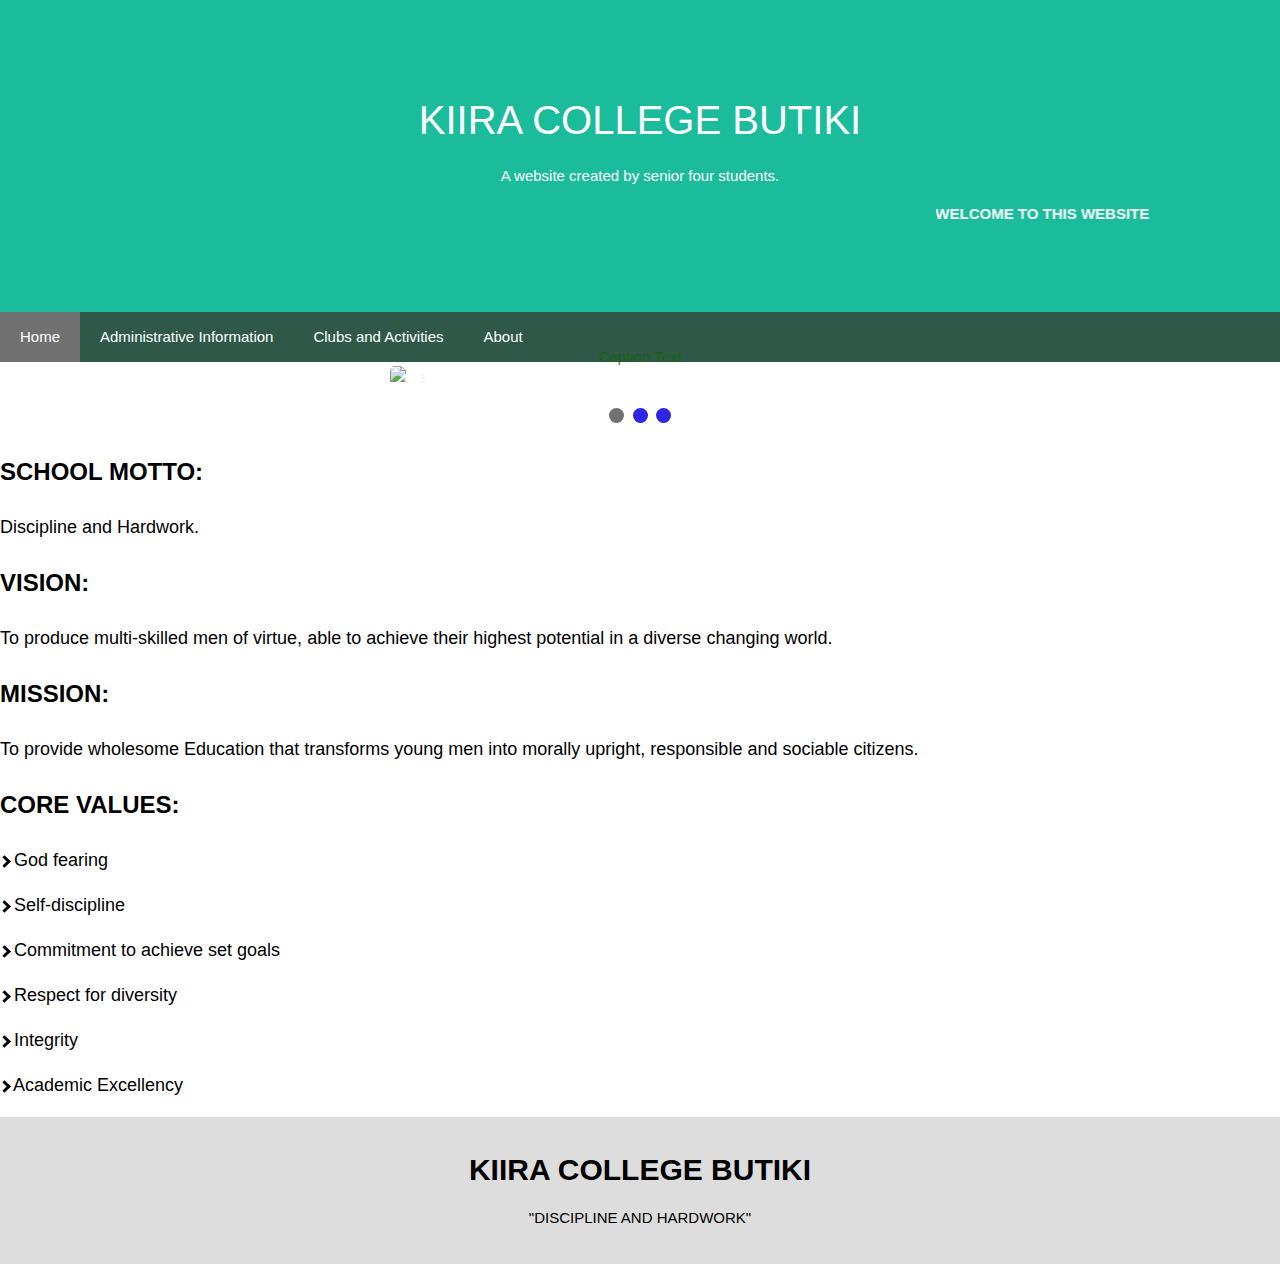
==== index.html @ 294e02ae "Changed to index.html" ====
<!DOCTYPE html>
<html>
<head>
<link rel="stylesheet" href="project.css">

<link rel="stylesheet" href="https://www.w3schools.com/w3css/4/w3.css">
<title> Butiki </title>

</head>
<body>
  <style>
    body {
      background-image: url('images/three.gif');
      background-repeat: no-repeat;
      background-attachment: fixed;
      background-size: cover;
    }
  </style>
<style>
  body {
    background-image: url('images/three.gif');
    background-repeat: no-repeat;
    background-attachment: fixed;
    background-size: cover;
  }
</style>

  
<div class="header" style="background-image: image-set('images/three.gif' );">
  
  <h1> KIIRA COLLEGE BUTIKI </h1>
  <p>A website created by senior four students.</p>


  <marquee behavior="alternate"> <b> WELCOME TO THIS WEBSITE </b> </marquee>  </div>

<div class="navbar"> 
<ul>
  <li><a class="active" href="#home">Home</a></li>
  <li><a href="admin.html"> Administrative Information </a></li>
  <li><a href="clubs.html">Clubs and Activities </a></li>
  <li><a href="about.html">About</a></li>
</ul> 
</div>



<div class="slideshow-container">

  <div class="mySlides fade">
    <div class="numbertext">1 / 3</div>
    <img src="IMAGES/1715959616944.jpg" style="width:1000"  height="1000">
    <div class="text">Caption Text</div>
  </div>
  
  <div class="mySlides fade">
    <div class="numbertext">2 / 3</div>
    <img src="IMAGES/download (1).jpg" style="width:1000"  style="height:"500">
    <div class="text">Caption Two</div>
  </div>
  
  <div class="mySlides fade">
    <div class="numbertext">3 / 3</div>
    <img src="IMAGES/download.jpg" style="width:1000"  height="1000">
    <div class="text">Caption Three</div>
  </div>
  
  <a class="prev" onclick="plusSlides(-1)">❮</a>
  <a class="next" onclick="plusSlides(1)">❯</a>
  
  </div>
  <br>
  
  <div style="text-align:center">
    <span class="dot" onclick="currentSlide(1)"></span> 
    <span class="dot" onclick="currentSlide(2)"></span> 
    <span class="dot" onclick="currentSlide(3)"></span> 
  </div>

  




<div>
 

  <p  style="font-size: x-large;"> <B> SCHOOL MOTTO: </B> </p> <p  style="font-size: large;">Discipline and Hardwork.</p>
 

<p  style="font-size: x-large;" > <b> VISION: </b> </p> <p style="font-size: large;" > To produce multi-skilled men of virtue, able to achieve their highest potential in a diverse changing world.</p>

<p style="font-size: x-large;" > <b> MISSION: </b> </p> <p style="font-size: large;" > To provide wholesome Education that transforms young men into morally upright, responsible and sociable citizens.</b> </p>
<p style="font-size: x-large;"> <b> CORE VALUES: </b> </p>
  
  <div> 
  <p style="font-size: large;" >  <i class="arrow right"> </i> God fearing </p></b></p>
  <p style="font-size: large;" >  <i class="arrow right"> </i> Self-discipline </p>
  <p style="font-size: large;">  <i class="arrow right"> </i> Commitment to achieve set goals </p>
  <p style="font-size: large;" >  <i class="arrow right"> </i> Respect for diversity</p>
  <p style="font-size: large;" >  <i class="arrow right"> </i> Integrity</p>
  <p style="font-size: large;" >  <i class="arrow right"> </i> Academic Excellency </p>
</div>
  
<script>
let slideIndex = 1;
showSlides(slideIndex);

function plusSlides(n) {
  showSlides(slideIndex += n);
}

function currentSlide(n) {
  showSlides(slideIndex = n);
}

function showSlides(n) {
  let i;
  let slides = document.getElementsByClassName("mySlides");
  let dots = document.getElementsByClassName("dot");
  if (n > slides.length) {slideIndex = 1}    
  if (n < 1) {slideIndex = slides.length}
  for (i = 0; i < slides.length; i++) {
    slides[i].style.display = "none";  
  }
  for (i = 0; i < dots.length; i++) {
    dots[i].className = dots[i].className.replace(" active", "");
  }
  slides[slideIndex-1].style.display = "block";  
  dots[slideIndex-1].className += " active";
}
</script>
</div>



<div class="footer">
  <h2> <b> KIIRA COLLEGE BUTIKI</b></h2>
  <P> "DISCIPLINE AND HARDWORK"</P>
</div>


</body>
</html>
---- project.css ----
body {margin:0;}

ul {
  list-style-type: none;
  margin: 0;
  padding: 0;
  overflow: hidden;
  background-color: #26b77f48;

  top: 0;
  width: 100%;
}

li {
  float: left;
}

li a {
  display: block;
  color: white;
  text-align: center;
  padding: 14px 16px;
  text-decoration: none;
}

li a:hover:not(.active) {
  background-color: #111;
}




li::marker {
  color: rgba(2, 117, 71, 0.705);
}

.active {
  background-color: #04AA6D;
}



.arrow {
  border: solid black;
  border-width: 0 3px 3px 0;
  display: inline-block;
  padding: 3px;
}

.right {
  transform: rotate(-45deg);
  -webkit-transform: rotate(-45deg);
}

.left {
  transform: rotate(135deg);
  -webkit-transform: rotate(135deg);
}

.up {
  transform: rotate(-135deg);
  -webkit-transform: rotate(-135deg);
}

.down {
  transform: rotate(45deg);
  -webkit-transform: rotate(45deg);
}


.IMAGES-butiki 
{ width: 400px;
height: 700px;}



div.gallery {
  border: 1px solid #0ebf4f;
}

div.gallery:hover {
  border: 1px solid #c50c12;
  width: 500px;
  height: 700px;
  background-color: #0ebf4f;
}

div.gallery img {
  width: 100%;
  height: auto;
}

div.desc {
  padding: 15px;
  text-align: center;
}

* {
  box-sizing: border-box;
}

.responsive {
  padding: 0 6px;
  float: left;
  width: 24.99999%;
}

@media only screen and (max-width: 700px) {
  .responsive {
    width: 49.99999%;
    margin: 6px 0;
  }
}

@media only screen and (max-width: 500px) {
  .responsive {
    width: 100%;
  }
}

.clearfix:after {
  content: "";
  display: table;
  clear: both;
}


body {font-family: "Lato", sans-serif;}

.tablink {
  background-color: #555;
  color: whitesmoke;
  float: left;
  border: none;
  outline: none;
  cursor: pointer;
  padding: 14px 16px;
  font-size: 17px;
  width: 25%;
}

.tablink:hover {
  background-color: #777;
}

/* Style the tab content */
.tabcontent {
  color: white;
  display: none;
  padding: 50px;
  text-align: center;
  border: 3cap;
}

#Nile {background-color:red;}
#Aggrey {background-color:green;}
#Cohen{background-color:blue;}
#Mulondo {background-color:maroon;}
#Kyabazinga {background-color:yellow;}
#HM{background-color:rgba(117, 113, 113, 0.792);}
#Nadiope {background-color:purple;}


.button {
  background-color: #04AA6D; /* Green */
  border: 2px;
  color: white;
  padding: 15px 32px;
  text-align: center;
  text-decoration: none;
  display: inline-block;
  font-size: 16px;
  margin: 4px 2px;
  cursor: pointer;
}


.w3-btn {width:150px;}

* {box-sizing: border-box}
body {font-family: Verdana, sans-serif; margin:0}
.mySlides {display: none}
img {vertical-align: middle;}

/* Slideshow container */
.slideshow-container {
  max-width: 500px;
  position: relative;
  margin: auto;
}

/* Next & previous buttons */
.prev, .next {
  cursor: pointer;
  position: absolute;
  top: 50%;
  width: auto;
  padding: 16px;
  margin-top: -22px;
  color: white;
  font-weight: bold;
  font-size: 18px;
  transition: 0.6s ease;
  border-radius: 0 3px 3px 0;
  user-select: none;
}

/* Position the "next button" to the right */
.next {
  right: 0;
  border-radius: 3px 0 0 3px;
}

/* On hover, add a black background color with a little bit see-through */
.prev:hover, .next:hover {
  background-color: rgba(0,0,0,0.8);
}

/* Caption text */
.text {
  color: #15650ccf;
  font-size: 15px;
  padding: 8px 12px;
  position: absolute;
  bottom: 8px;
  width: 100%;
  text-align: center;
}

/* Number text (1/3 etc) */
.numbertext {
  color: #f2f2f2;
  font-size: 12px;
  padding: 8px 12px;
  position: absolute;
  top: 0;
}

/* The dots/bullets/indicators */
.dot {
  cursor: pointer;
  height: 15px;
  width: 15px;
  margin: 0 2px;
  background-color: #190ee1e7;
  border-radius: 50%;
  display: inline-block;
  transition: background-color 0.6s ease;
}

.active, .dot:hover {
  background-color: #717171;
}

/* Fading animation */
.fade {
  animation-name: fade;
  animation-duration: 2s;
}

@keyframes fade {
  from {opacity: .4} 
  to {opacity: 1}
}

/* On smaller screens, decrease text size */
@media only screen and (max-width: 300px) {
  .prev, .next,.text {font-size: 11px}
}


.card {
  box-shadow: 0 4px 8px 0 rgba(0,0,0,0.2);
  transition: 0.3s;
  width: 40%;
  border-radius: 5px;
}

.card:hover {
  box-shadow: 0 8px 16px 0 rgba(0,0,0,0.2);
}

img {
  border-radius: 5px 5px 0 0;
}

.container {
  padding: 2px 16px;
}



* {
  box-sizing: border-box;
}

body {
  font-family: Arial, Helvetica, sans-serif;
  margin: 0;
}

/* Style the header */
.header {
  padding: 80px;
  text-align: center;
  background: #1abc9c;
  color: white;
}

/* Increase the font size of the h1 element */
.header h1 {
  font-size: 40px;
}

/* Style the top navigation bar */
.navbar {
  overflow: hidden;
  background-color: #333;
}

/* Style the navigation bar links */
.navbar a {
  float: left;
  display: block;
  color: white;
  text-align: center;
  padding: 14px 20px;
  text-decoration: none;
}

/* Right-aligned link */
.navbar a.right {
  float: right;
}

/* Change color on hover */
.navbar a:hover {
  background-color: #ddd;
  color: black;
}

/* Column container */
.row {  
  display: flex;
  flex-wrap: wrap;
}

/* Create two unequal columns that sits next to each other */
/* Sidebar/left column */
.side {
  flex: 30%;
  background-color: #f1f1f1;
  padding: 20px;
}

/* Main column */
.main {   
  flex: 70%;
  background-color: white;
  padding: 20px;
}

/* Fake image, just for this example */
.fakeimg {
  background-color: #aaa;
  width: 100%;
  padding: 20px;
}

/* Footer */
.footer {
  padding: 20px;
  text-align: center;
  background: #ddd;
}

/* Responsive layout - when the screen is less than 700px wide, make the two columns stack on top of each other instead of next to each other */
@media screen and (max-width: 700px) {
  .row {   
    flex-direction: column;
  }
}

/* Responsive layout - when the screen is less than 400px wide, make the navigation links stack on top of each other instead of next to each other */
@media screen and (max-width: 400px) {
  .navbar a {
    float: none;
    width:100%;
  }
}


.button {
  position: relative;
  background-color: #04AA6D;
  border: none;
  font-size: 28px;
  color: #FFFFFF;
  padding: 20px;
  width: 200px;
  text-align: center;
  transition-duration: 0.4s;
  text-decoration: none;
  overflow: hidden;
  cursor: pointer;
}

.button:after {
  content: "";
  background: #f1f1f1;
  display: block;
  position: absolute;
  padding-top: 300%;
  padding-left: 350%;
  margin-left: -20px !important;
  margin-top: -120%;
  opacity: 0;
  transition: all 0.8s
}

.button:active:after {
  padding: 0;
  margin: 0;
  opacity: 1;
  transition: 0s
}


body {
  font-family: Arial, Helvetica, sans-serif;
}

/* Dashed border */
hr.dashed {
  border-top: 3px dashed #bbb;
}

/* Dotted border */
hr.dotted {
  border-top: 3px dotted #bbb;
}

/* Solid border */
hr.solid {
  border-top: 3px solid #bbb;
}

/* Rounded border */
hr.rounded {
  border-top: 3px solid #bbb;
  border-radius: 2px;
}

.button1 {
  position: relative;
  background-color: #c4e00cd7;
  border: none;
  font-size: 28px;
  color: #FFFFFF;
  padding: 20px;
  width: 200px;
  text-align: center;
  transition-duration: 0.4s;
  text-decoration: none;
  overflow: hidden;
  cursor: pointer;
}

.button:after {
  content: "";
  background: #f1f1f1;
  display: block;
  position: absolute;
  padding-top: 300%;
  padding-left: 350%;
  margin-left: -20px !important;
  margin-top: -120%;
  opacity: 0;
  transition: all 0.8s
}

.button:active:after {
  padding: 0;
  margin: 0;
  opacity: 1;
  transition: 0s
}



.button2 {
  position: relative;
  background-color: #070707;
  border: none;
  font-size: 28px;
  color: #FFFFFF;
  padding: 20px;
  width: 200px;
  text-align: center;
  transition-duration: 0.4s;
  text-decoration: none;
  overflow: hidden;
  cursor: pointer;
}

.button:after {
  content: "";
  background: #f1f1f1;
  display: block;
  position: absolute;
  padding-top: 300%;
  padding-left: 350%;
  margin-left: -20px !important;
  margin-top: -120%;
  opacity: 0;
  transition: all 0.8s
}

.button:active:after {
  padding: 0;
  margin: 0;
  opacity: 1;
  transition: 0s
}
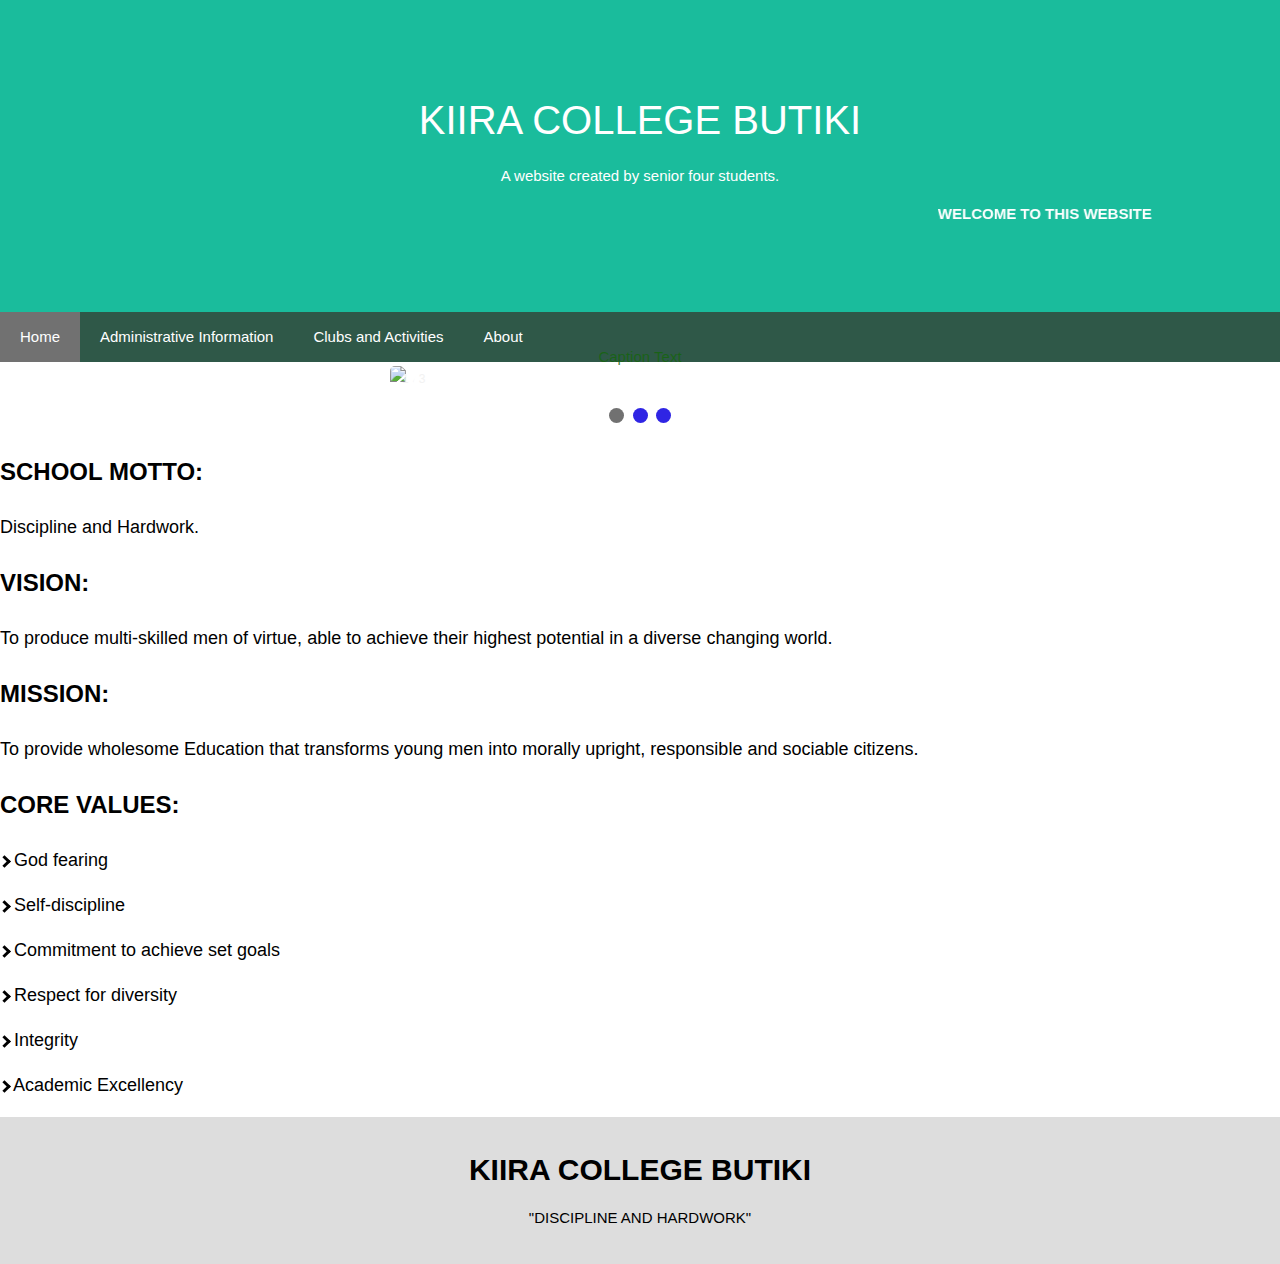
==== commit 4808d8ee: "Update index.html" ====
--- a/index.html
+++ b/index.html
@@ -7,25 +7,8 @@
 <title> Butiki </title>
 
 </head>
-<body>
-  <style>
-    body {
-      background-image: url('images/three.gif');
-      background-repeat: no-repeat;
-      background-attachment: fixed;
-      background-size: cover;
-    }
-  </style>
-<style>
-  body {
-    background-image: url('images/three.gif');
-    background-repeat: no-repeat;
-    background-attachment: fixed;
-    background-size: cover;
-  }
-</style>
 
-  
+ 
 <div class="header" style="background-image: image-set('images/three.gif' );">
   
   <h1> KIIRA COLLEGE BUTIKI </h1>
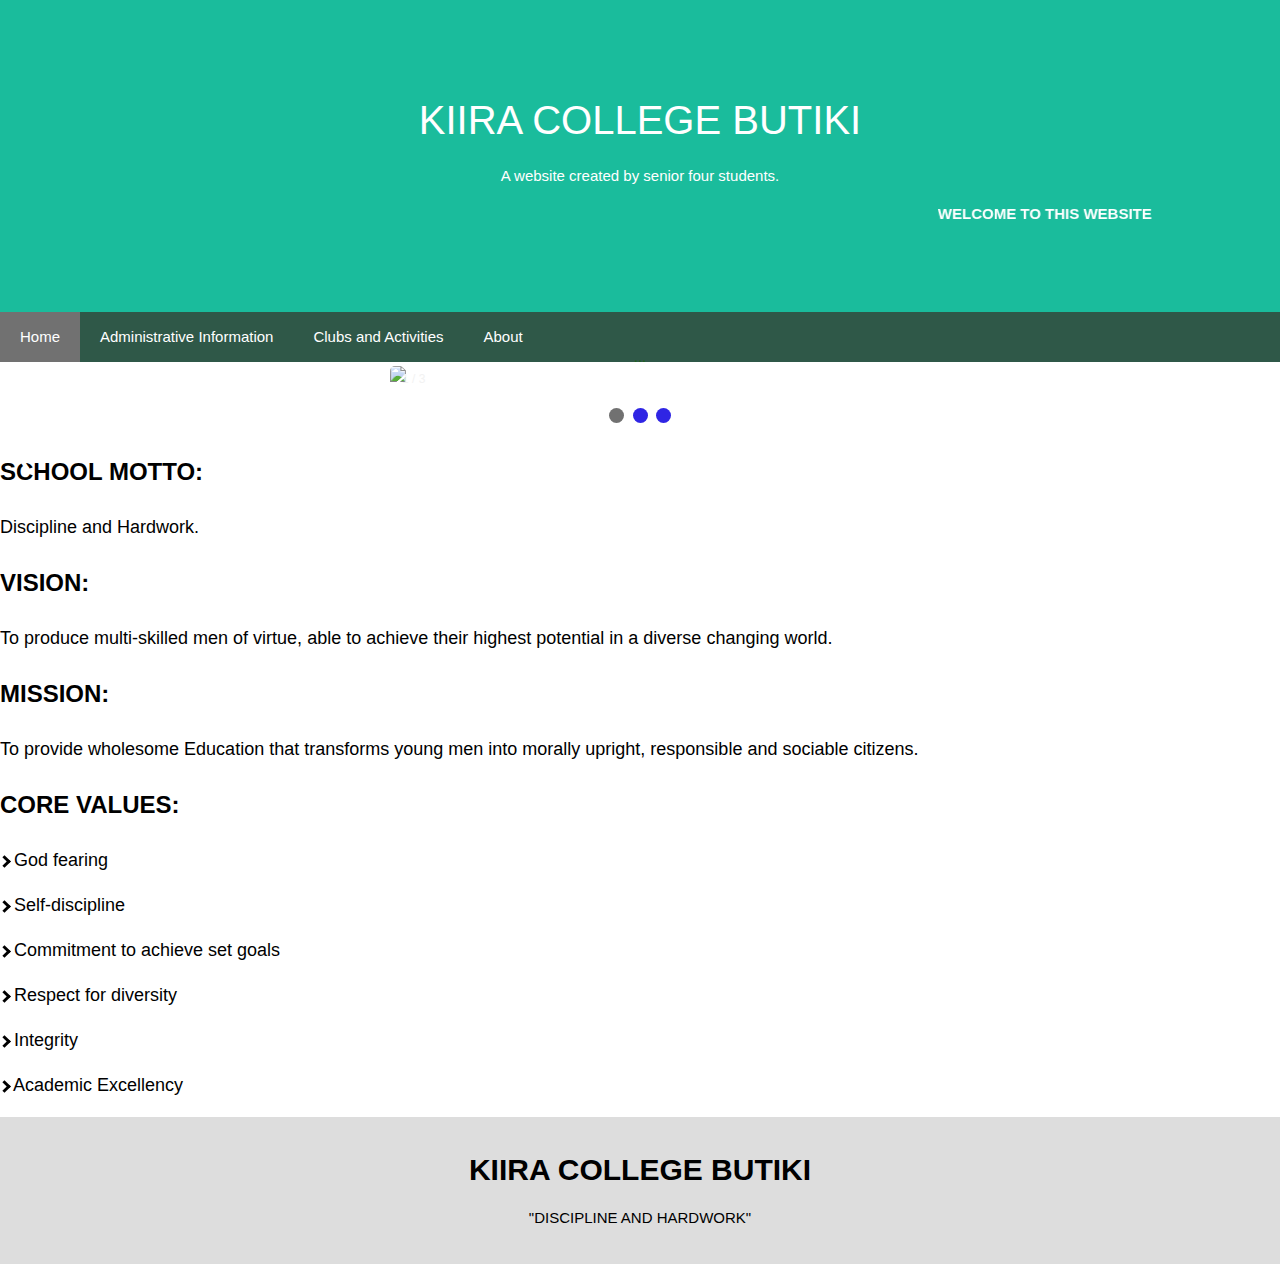
==== commit 3d6497b6: "Update index.html" ====
--- a/index.html
+++ b/index.html
@@ -32,20 +32,11 @@
 
   <div class="mySlides fade">
     <div class="numbertext">1 / 3</div>
-    <img src="IMAGES/1715959616944.jpg" style="width:1000"  height="1000">
-    <div class="text">Caption Text</div>
+    <img src="IMAGES/back.jpeg" style="width:1000"  height="1000">
+    <div class="text"> ... </div>
   </div>
   
-  <div class="mySlides fade">
-    <div class="numbertext">2 / 3</div>
-    <img src="IMAGES/download (1).jpg" style="width:1000"  style="height:"500">
-    <div class="text">Caption Two</div>
-  </div>
-  
-  <div class="mySlides fade">
-    <div class="numbertext">3 / 3</div>
-    <img src="IMAGES/download.jpg" style="width:1000"  height="1000">
-    <div class="text">Caption Three</div>
+ 
   </div>
   
   <a class="prev" onclick="plusSlides(-1)">❮</a>
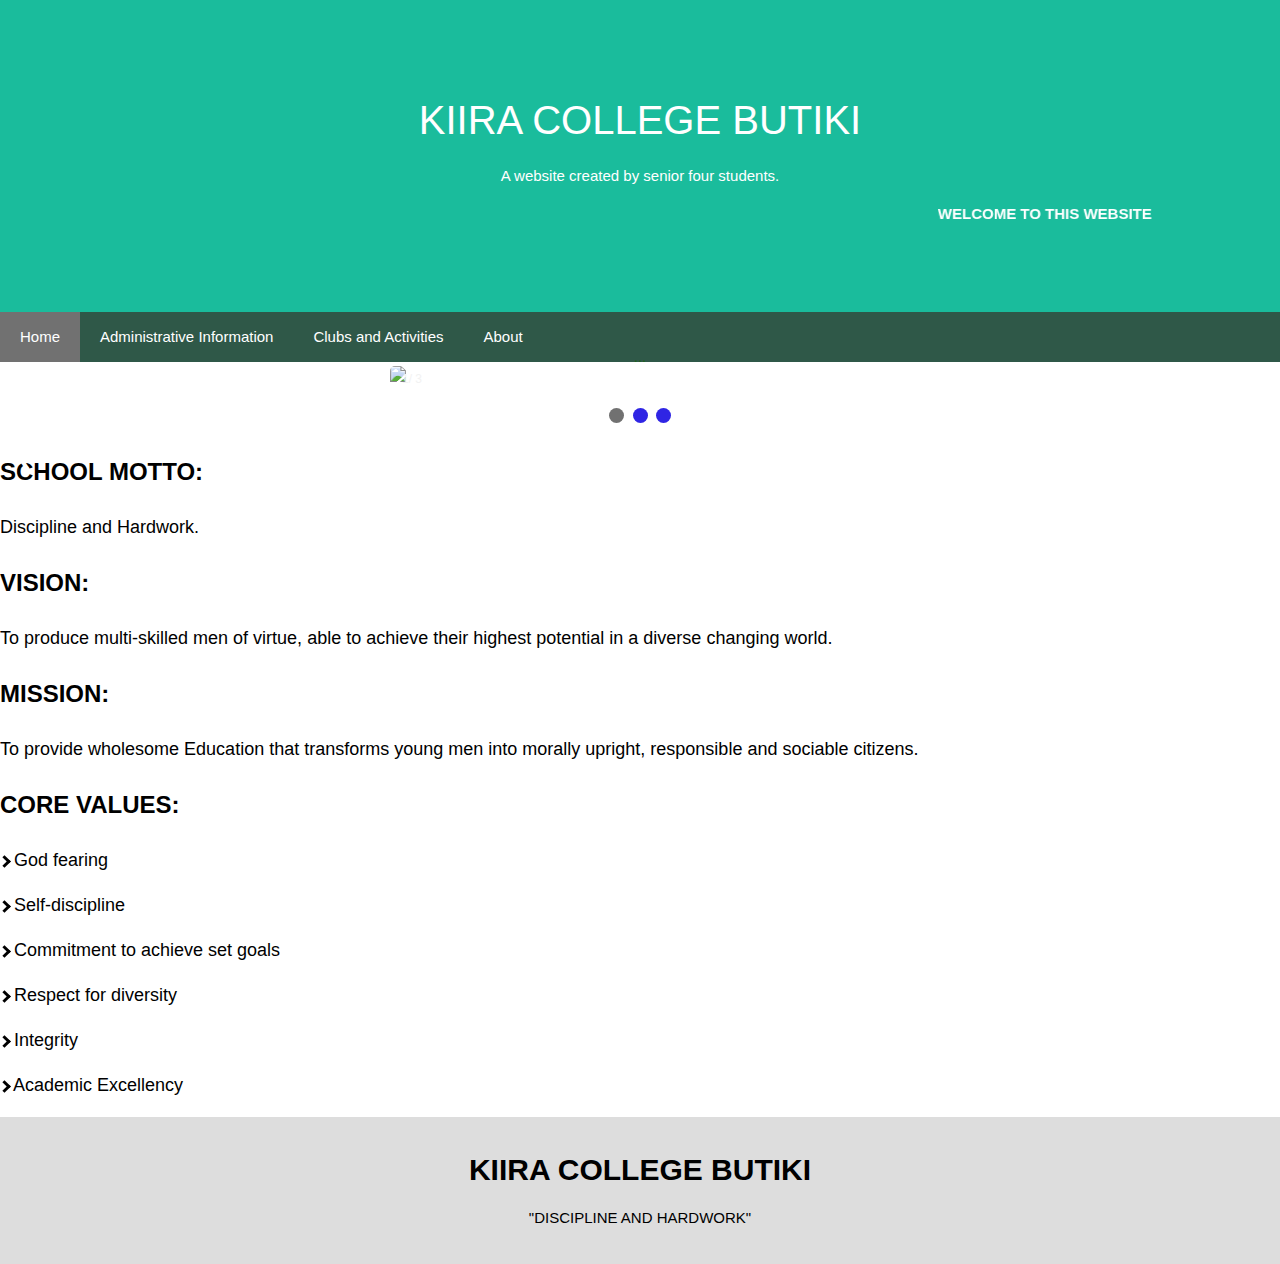
==== commit c90266ad: "Update index.html" ====
--- a/index.html
+++ b/index.html
@@ -31,8 +31,8 @@
 <div class="slideshow-container">
 
   <div class="mySlides fade">
-    <div class="numbertext">1 / 3</div>
-    <img src="IMAGES/back.jpeg" style="width:1000"  height="1000">
+    <div class="numbertext"> 1/ 3</div>
+    <img src="IMAGES/back.jpg" style="width:1000"  height="1000">
     <div class="text"> ... </div>
   </div>
   
